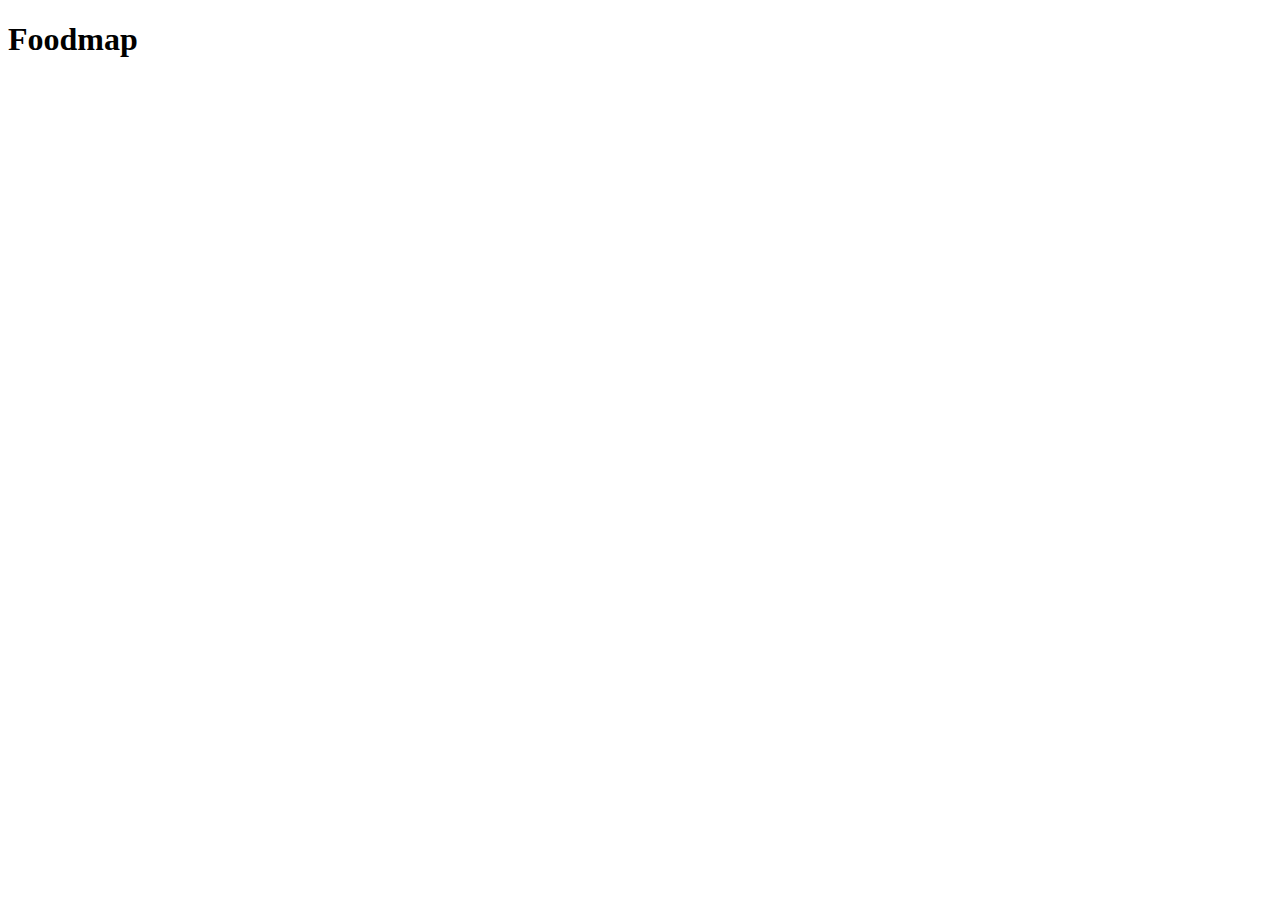
==== src/index.html @ 78b20292 "filtrando restaurantes" ====
<!DOCTYPE html>
<html>

<head>
	<meta charset="utf-8" />
	<meta http-equiv="X-UA-Compatible" content="IE=edge">
	<meta name="viewport" content="width=device-width, initial-scale=1">
	<title>Foodmap</title>
	<!--Import Google Icon Font-->
	<!-- <META HTTP-EQUIV="REFRESH" CONTENT="2;URL=foodmap.html">  -->
	<link href="https://fonts.googleapis.com/icon?family=Material+Icons" rel="stylesheet">
	<!--Import materialize.css-->
	<link rel="stylesheet" href="https://cdnjs.cloudflare.com/ajax/libs/font-awesome/4.7.0/css/font-awesome.css">
	<link rel="stylesheet" href="https://cdnjs.cloudflare.com/ajax/libs/materialize/1.0.0-rc.2/css/materialize.min.css">
	<link rel="stylesheet" type="text/css" media="screen" href="../src/static/splash.css" />
	<script src="https://code.jquery.com/jquery-1.11.1.min.js"></script>
</head>

<body class="body-splash">

	<div id=”loader-wrapper”>
		<div id=”loader”></div>

		<div class=" row splash #1a237e yellow" onload="splash(3000)" id="splashscreen">
			<div class="col s12 m12 l12">
				<div class="preloader col l4 push-l4 m4 push-m4 s4 push-s4">
					<h1 class="indigo-text center ">Foodmap</h1>
				</div>
			</div>
		</div>
	</div>
	<script>
		window.onload = () => {
			window.setTimeout(() => {
				window.location = "foodmap.html";
			}, 2000);
		}
	</script>
	<script src="https://cdnjs.cloudflare.com/ajax/libs/materialize/1.0.0-rc.2/js/materialize.min.js"></script>
	<script type="text/js" src="../src/static/index.js"></script>
	<script type="text/js" src="../src/static/main.js"></script>
</body>

</html>
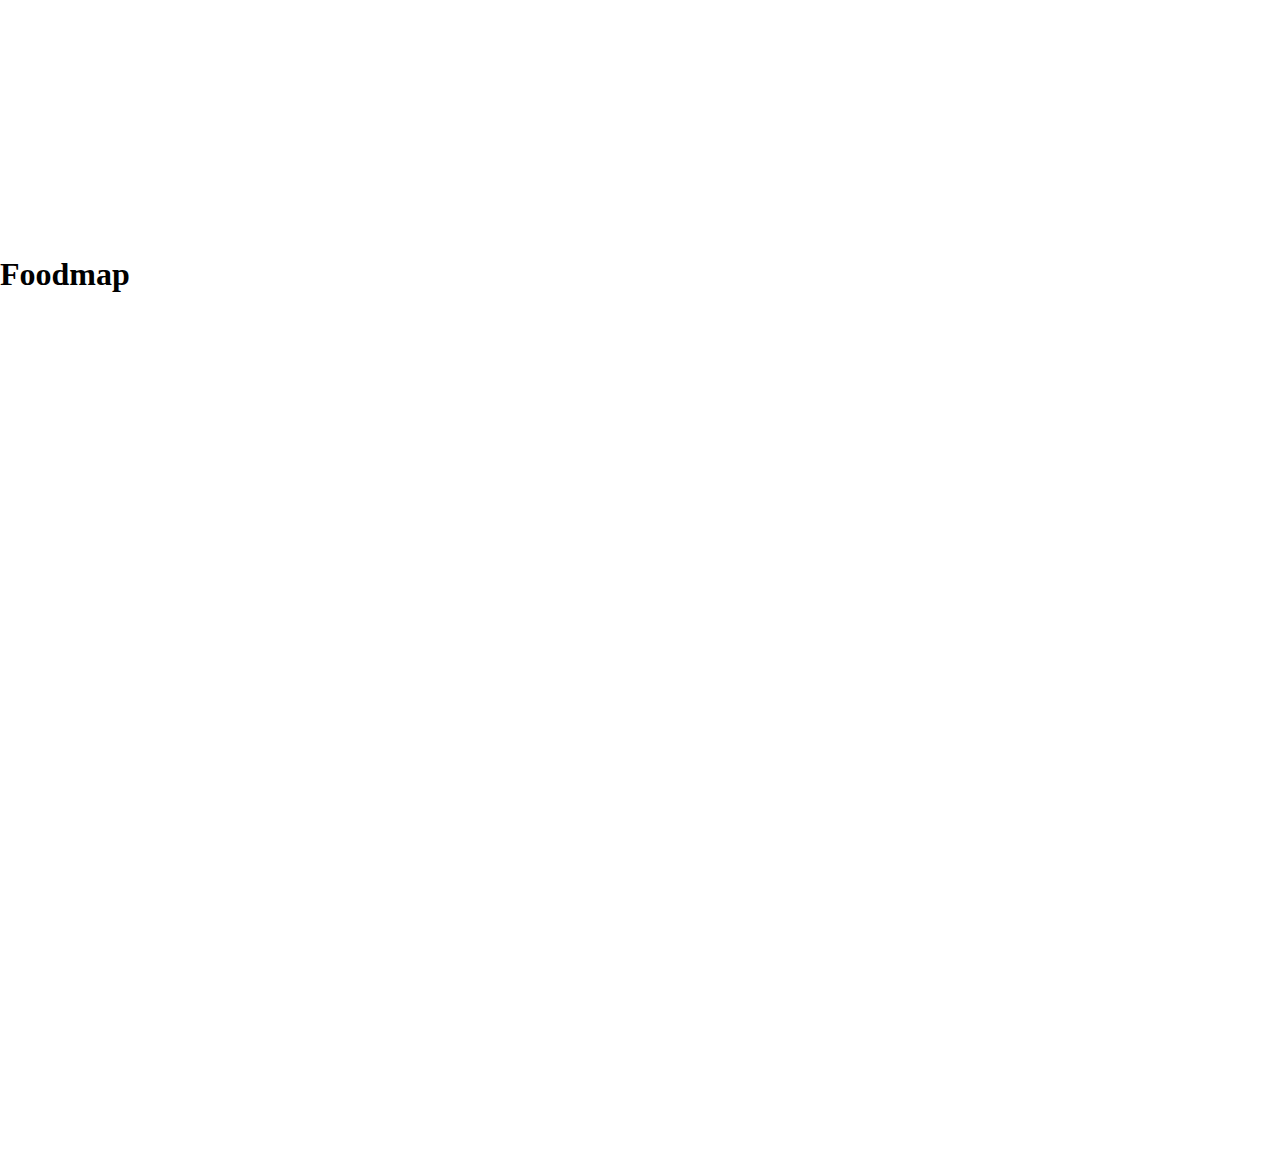
==== commit 4613e16a: "subiendo cambios" ====
--- a/src/index.html
+++ b/src/index.html
@@ -12,7 +12,7 @@
 	<!--Import materialize.css-->
 	<link rel="stylesheet" href="https://cdnjs.cloudflare.com/ajax/libs/font-awesome/4.7.0/css/font-awesome.css">
 	<link rel="stylesheet" href="https://cdnjs.cloudflare.com/ajax/libs/materialize/1.0.0-rc.2/css/materialize.min.css">
-	<link rel="stylesheet" type="text/css" media="screen" href="../src/static/splash.css" />
+	<link rel="stylesheet" type="text/css" media="screen" href="splash.css" />
 	<script src="https://code.jquery.com/jquery-1.11.1.min.js"></script>
 </head>
 
--- a/src/splash.css
+++ b/src/splash.css
@@ -0,0 +1,10 @@
+.body-splash{
+	margin: 0;
+	overflow-y: hidden;
+}
+.splash{
+	min-height: 100vh;
+}
+.preloader{
+	margin-top:20%;
+}
